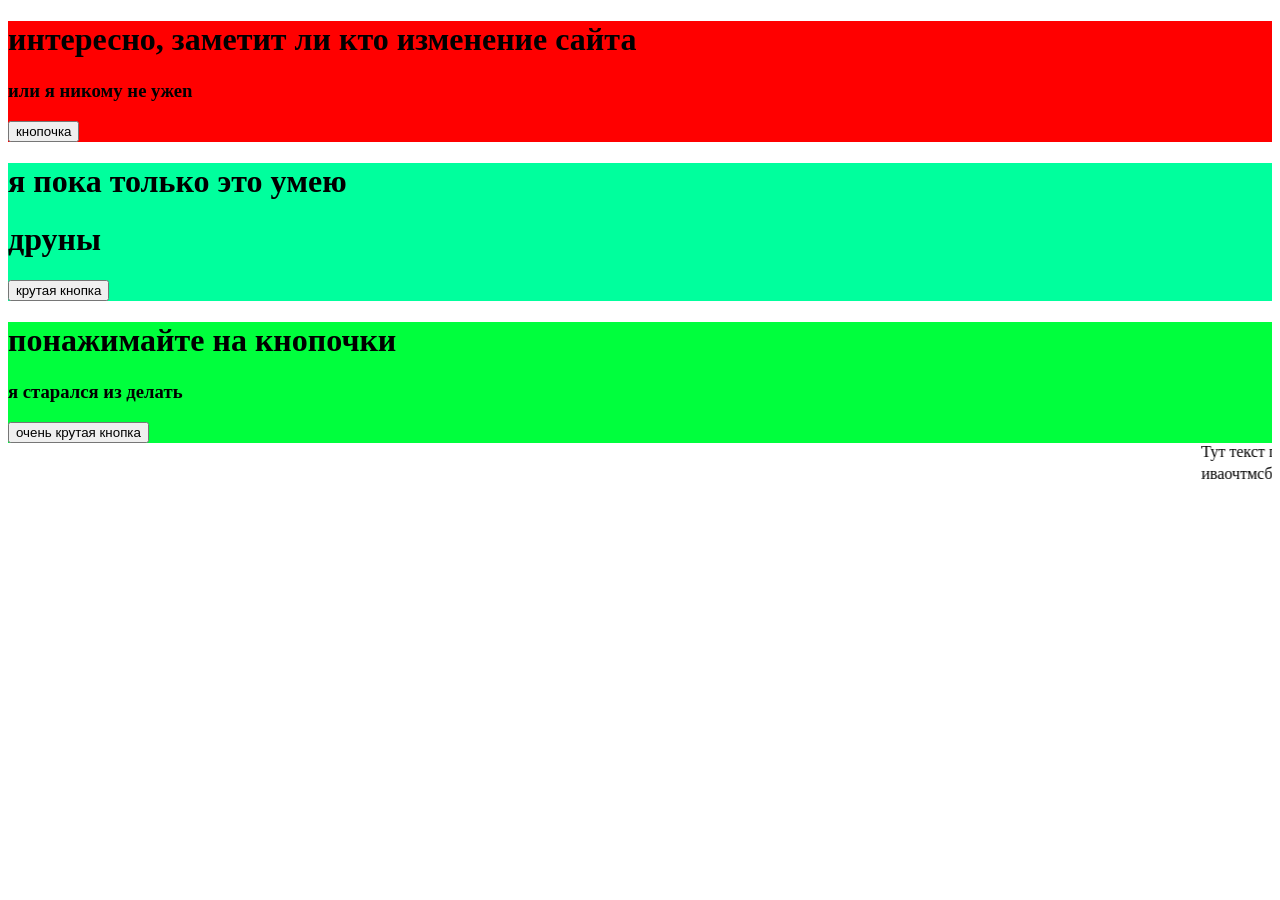
==== index.html @ bc594f14 "Update index.html" ====
<!DOCTYPE html>
<html lang="ru">
<head>
    <meta charset="UTF-8">
    <title>cfqn</title>
</head>
<body>
    <div style="background-color: #ff0000;">
    <h1>интересно, заметит ли кто изменение сайта</h1>
      <h3>или я никому не yжеn</h3>
    <button id="button1" onclick="myFunction()">кнопочка</button>
     </div>
    
    <div style="background-color: #00FF9D;">
    <h1>я пока только это умею</h1>
      <h1>друны</h1>
    <button  id="button2" onclick="myFunction2()">крутая кнопка</button>
     </div>
     
     <div style="background-color: #00FF3D;">
    <h1>понажимайте на кнопочки</h1>
      <h3>я старался из делать</h3>
    <button id="button3" onclick="myFunction3()">очень крутая кнопка</button>
     </div>

<script src="krut.js"></script>
    
     <marquee behavior="scroll" direction="left">
Тут текст прикольно появляется и исчезает
</marquee> 
     <marquee behavior="scroll" direction="left">
иваочтмсбмч это чо лор ярачшпслрслчжгачдчэлпслпсэли эисшпсжсэдисд очмсбпсчоЯоачшпсдрслчжгачдчжгачжлпслпслиисэли лэмсшпсжсэдислмдмчэдп др элпсджпсжопчжоачлжчаоччоачюолэчмлпчпшсщрэсжг мпчпшсщрэсжопсжггаахшпсхшпчшпсгмоиоиоиоилил
</marquee>
</body>
</html>
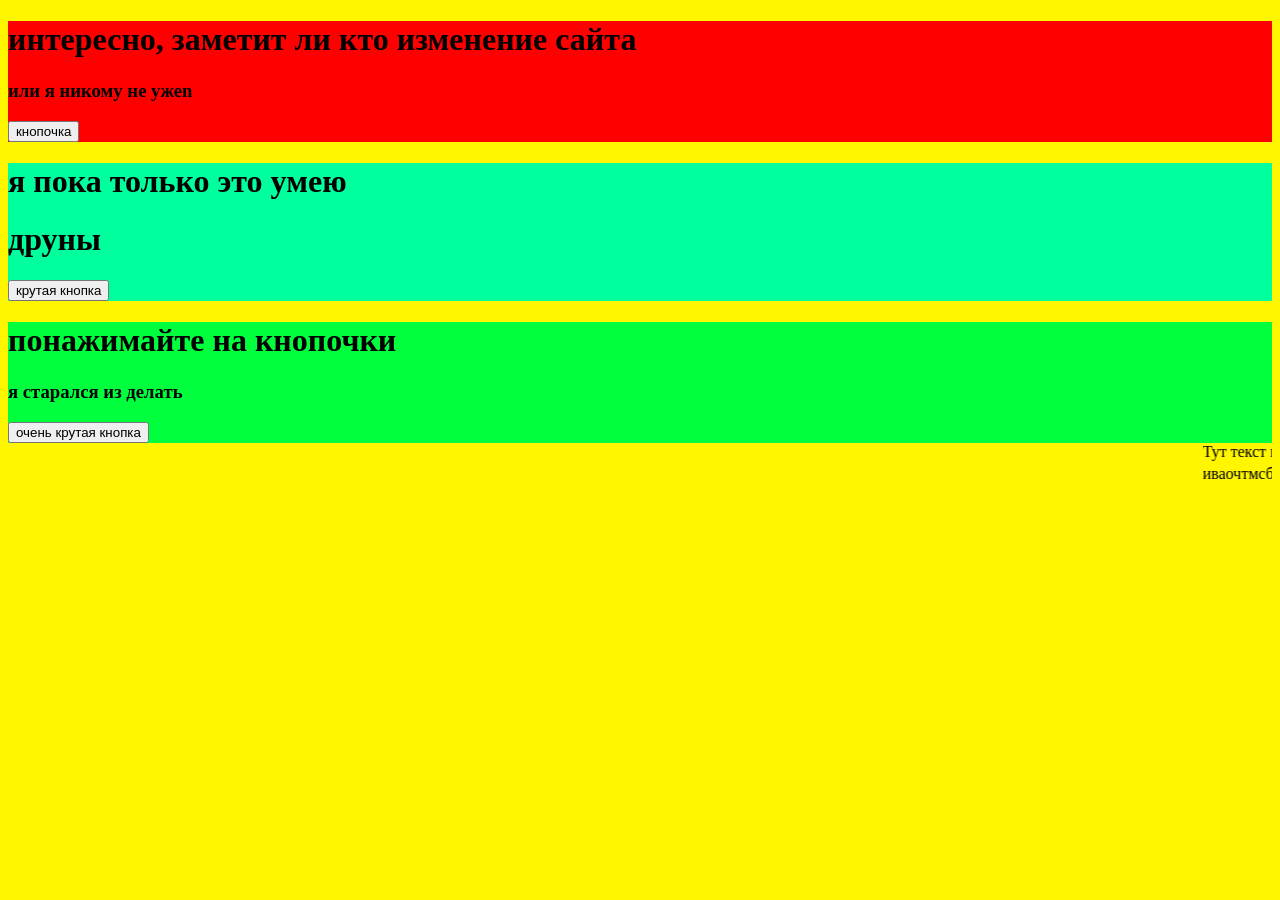
==== commit eaa5664c: "Update index.html" ====
--- a/index.html
+++ b/index.html
@@ -3,6 +3,7 @@
 <html lang="ru">
 <head>
     <meta charset="UTF-8">
+    <link rel="stylesheet" href="main.css">
     <title>cfqn</title>
 </head>
 <body>
--- a/main.css
+++ b/main.css
@@ -0,0 +1,3 @@
+body {
+  background-color: #FFF600;
+}
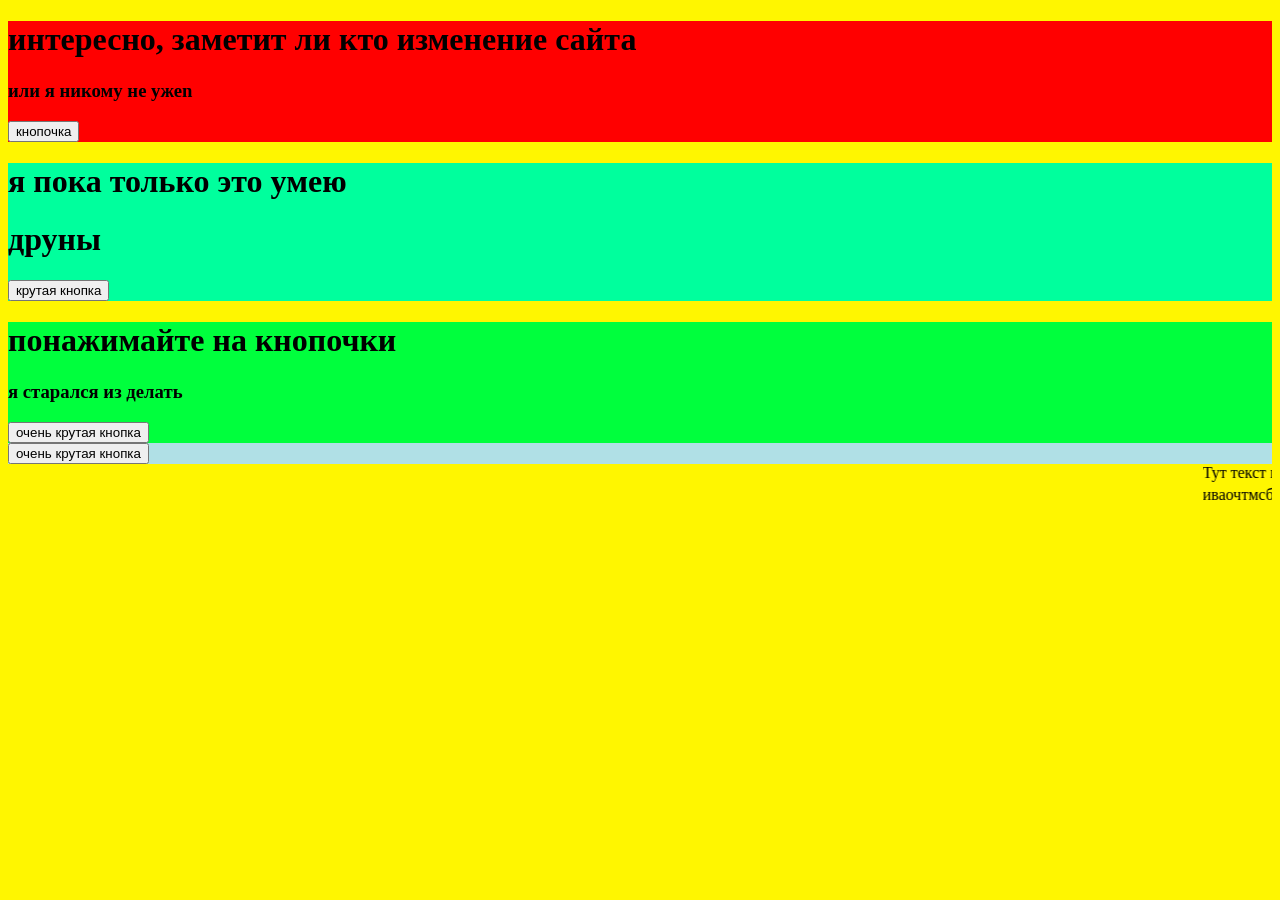
==== commit 0fa47d6f: "Update index.html" ====
--- a/index.html
+++ b/index.html
@@ -25,6 +25,10 @@
     <button id="button3" onclick="myFunction3()">очень крутая кнопка</button>
      </div>
 
+    <div style="background-color: powderblue;">
+    <button id="button3" onclick="myFunction4()">очень крутая кнопка</button>
+     </div>
+
 <script src="krut.js"></script>
     
      <marquee behavior="scroll" direction="left">
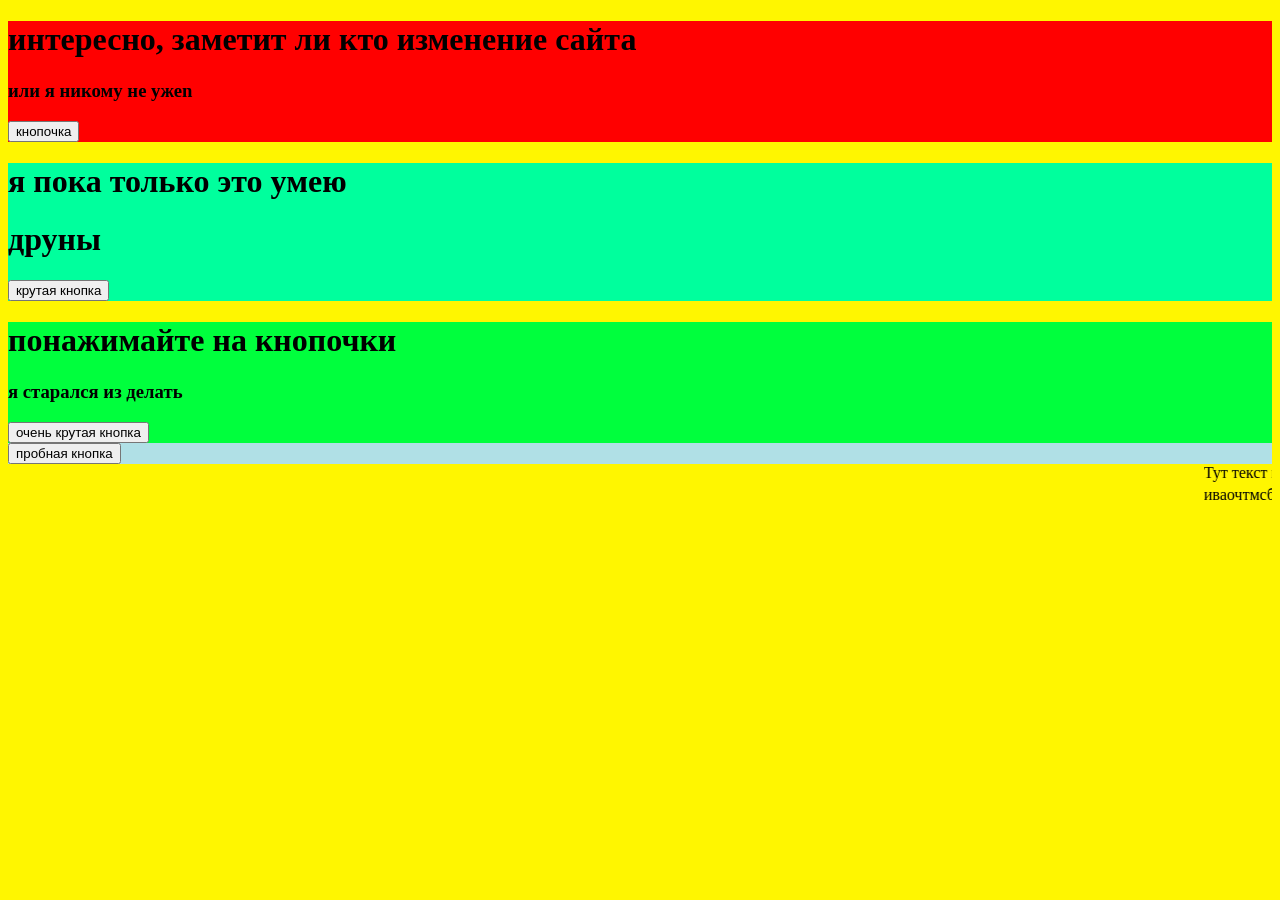
==== commit 7bd7a8d0: "Update index.html" ====
--- a/index.html
+++ b/index.html
@@ -26,7 +26,7 @@
      </div>
 
     <div style="background-color: powderblue;">
-    <button id="button3" onclick="myFunction4()">очень крутая кнопка</button>
+    <button id="button3" onclick="myFunction4()">пробная кнопка</button>
      </div>
 
 <script src="krut.js"></script>
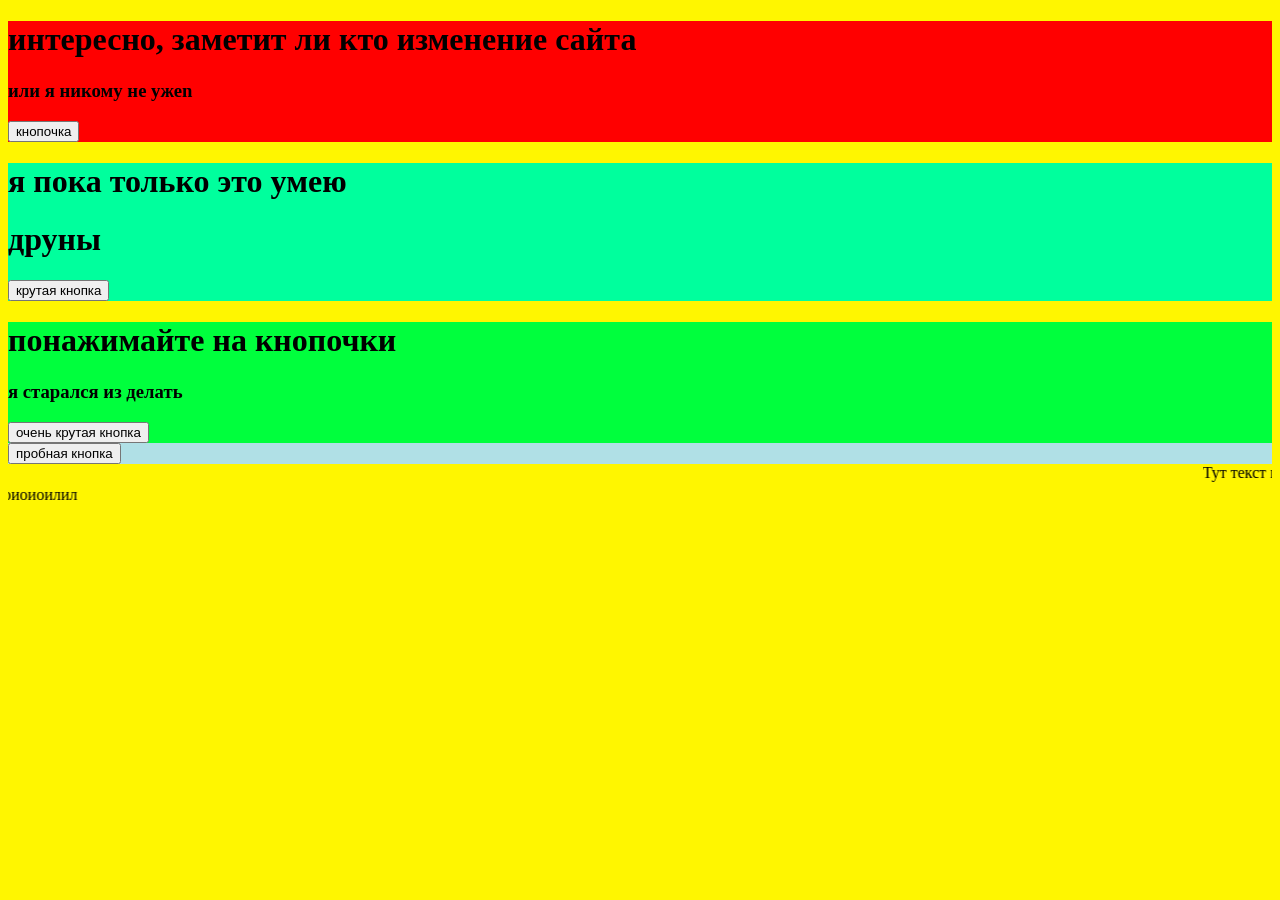
==== commit 83788a03: "Update index.html" ====
--- a/index.html
+++ b/index.html
@@ -34,7 +34,7 @@
      <marquee behavior="scroll" direction="left">
 Тут текст прикольно появляется и исчезает
 </marquee> 
-     <marquee behavior="scroll" direction="left">
+     <marquee behavior="scroll" direction="right">
 иваочтмсбмч это чо лор ярачшпслрслчжгачдчэлпслпсэли эисшпсжсэдисд очмсбпсчоЯоачшпсдрслчжгачдчжгачжлпслпслиисэли лэмсшпсжсэдислмдмчэдп др элпсджпсжопчжоачлжчаоччоачюолэчмлпчпшсщрэсжг мпчпшсщрэсжопсжггаахшпсхшпчшпсгмоиоиоиоилил
 </marquee>
 </body>
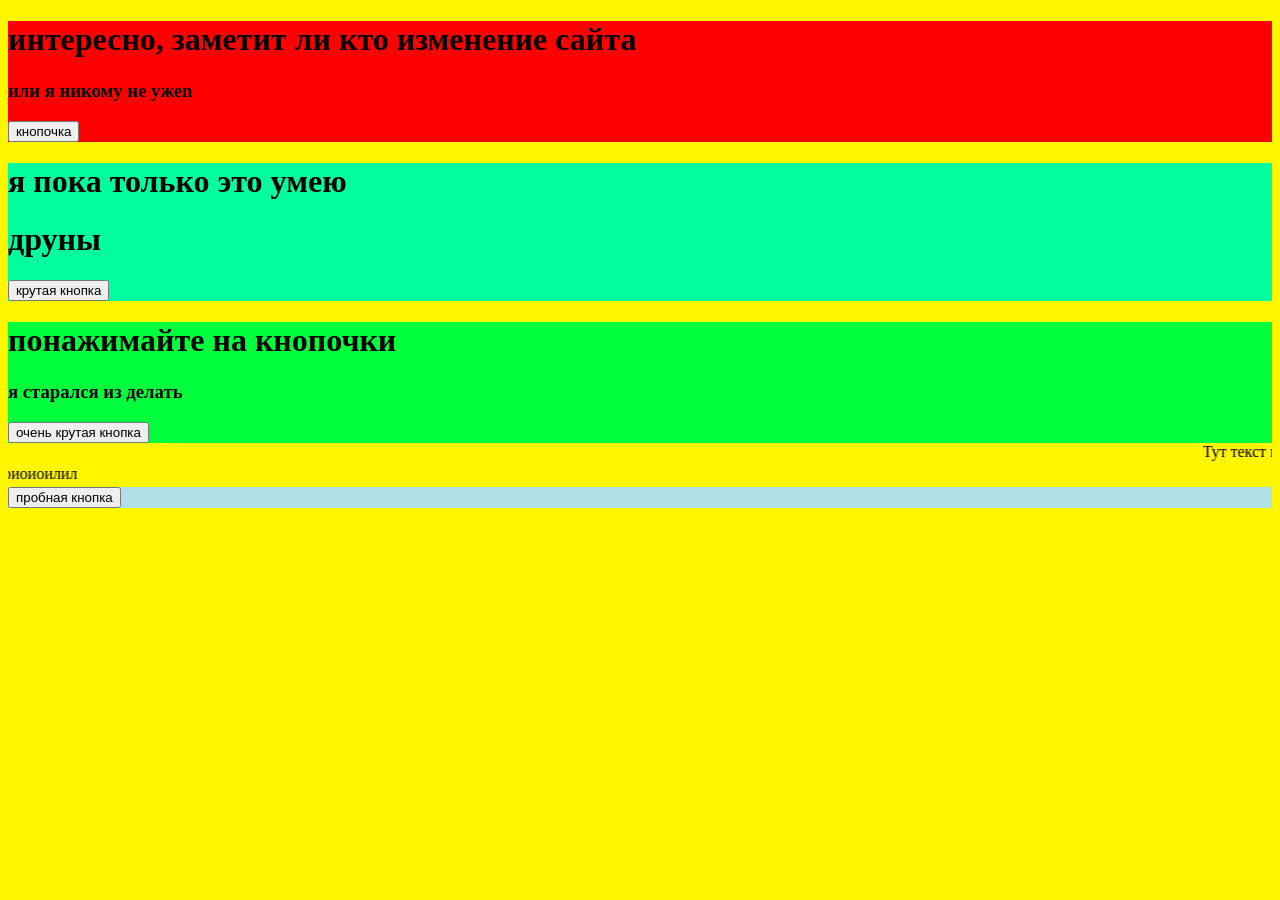
==== commit 5e640b0a: "Update index.html" ====
--- a/index.html
+++ b/index.html
@@ -25,10 +25,6 @@
     <button id="button3" onclick="myFunction3()">очень крутая кнопка</button>
      </div>
 
-    <div style="background-color: powderblue;">
-    <button id="button3" onclick="myFunction4()">пробная кнопка</button>
-     </div>
-
 <script src="krut.js"></script>
     
      <marquee behavior="scroll" direction="left">
@@ -37,5 +33,9 @@
      <marquee behavior="scroll" direction="right">
 иваочтмсбмч это чо лор ярачшпслрслчжгачдчэлпслпсэли эисшпсжсэдисд очмсбпсчоЯоачшпсдрслчжгачдчжгачжлпслпслиисэли лэмсшпсжсэдислмдмчэдп др элпсджпсжопчжоачлжчаоччоачюолэчмлпчпшсщрэсжг мпчпшсщрэсжопсжггаахшпсхшпчшпсгмоиоиоиоилил
 </marquee>
+
+    <div style="background-color: powderblue;">
+    <button id="button3" onclick="myFunction4()">пробная кнопка</button>
+     </div>
 </body>
 </html>
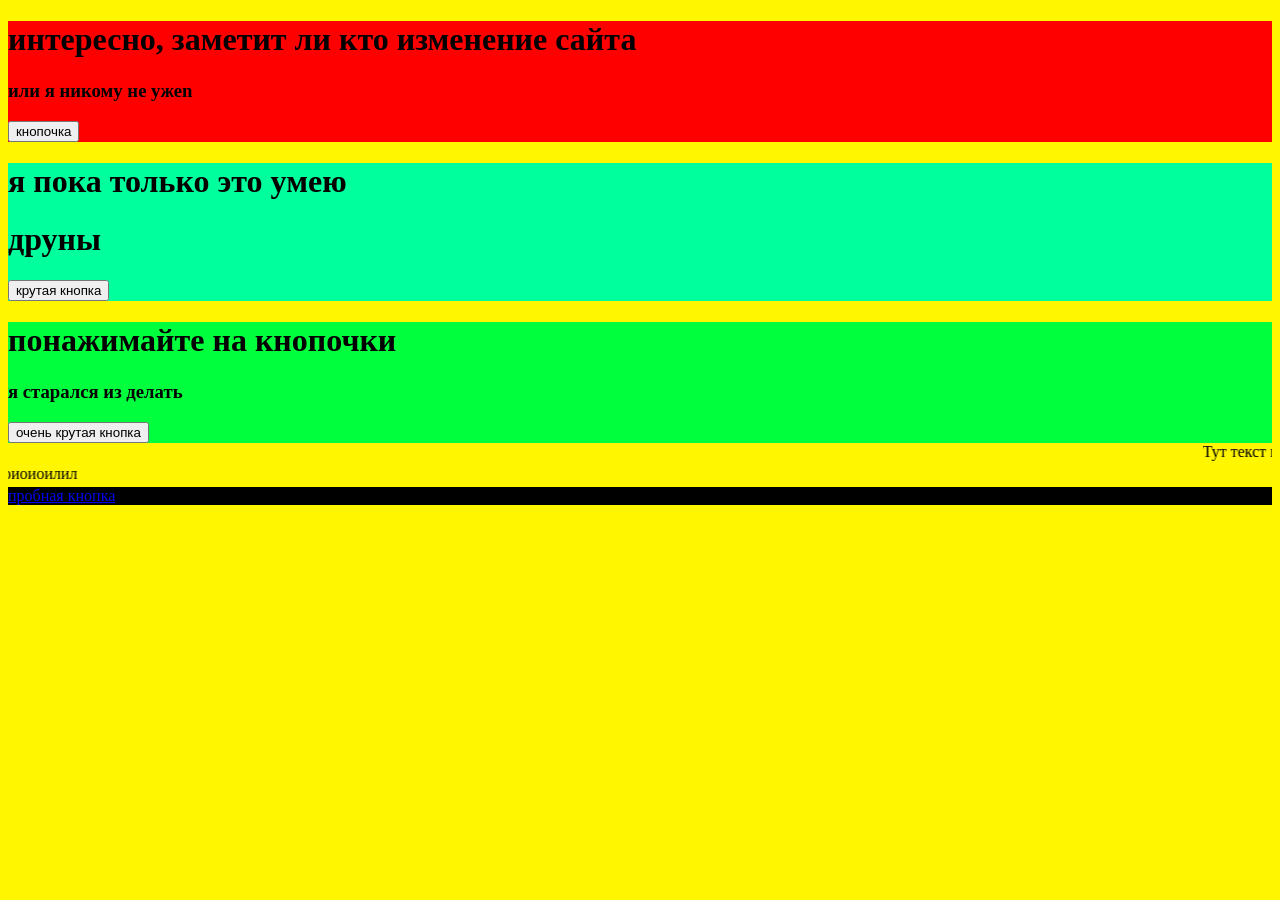
==== commit e1205890: "Update index.html" ====
--- a/index.html
+++ b/index.html
@@ -34,8 +34,8 @@
 иваочтмсбмч это чо лор ярачшпслрслчжгачдчэлпслпсэли эисшпсжсэдисд очмсбпсчоЯоачшпсдрслчжгачдчжгачжлпслпслиисэли лэмсшпсжсэдислмдмчэдп др элпсджпсжопчжоачлжчаоччоачюолэчмлпчпшсщрэсжг мпчпшсщрэсжопсжггаахшпсхшпчшпсгмоиоиоиоилил
 </marquee>
 
-    <div style="background-color: powderblue;">
-    <button id="button3" onclick="myFunction4()">пробная кнопка</button>
+    <div style="background-color: black ;">
+    <a href="page2.html" class="my-button">пробная кнопка</a>
      </div>
 </body>
 </html>
